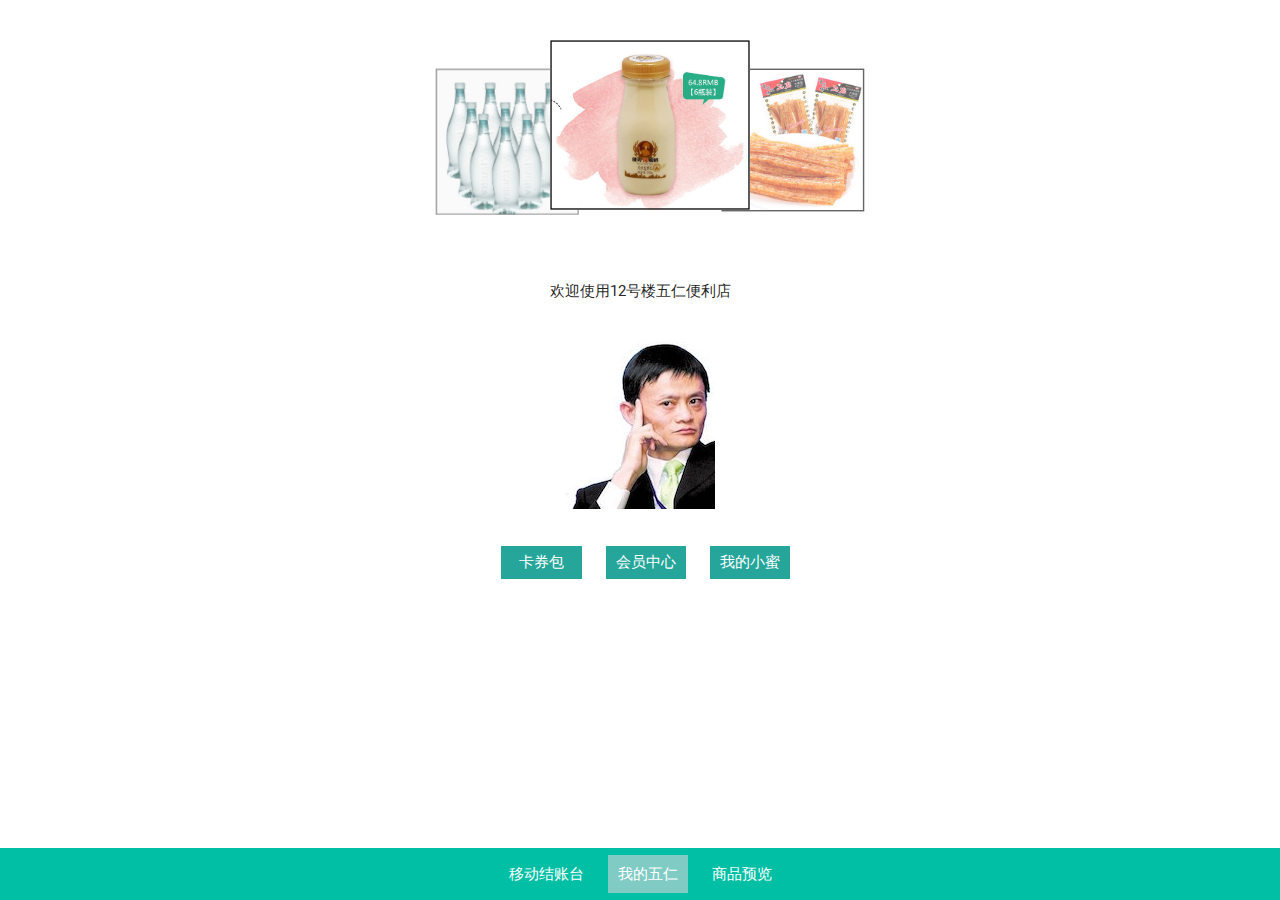
==== index.html @ f121b623 "Add files via upload" ====
<!DOCTYPE html>
  <html>
    <head>
      <!--Import Google Icon Font-->
      <link href="https://fonts.googleapis.com/icon?family=Material+Icons" rel="stylesheet">
      <!--Import materialize.css-->
      <link type="text/css" rel="stylesheet" href="css/materialize.min.css"  media="screen,projection"/>
      <link type="text/css" rel="stylesheet" href="css/style.css"  media="screen,projection"/>

      <!--Let browser know website is optimized for mobile-->
      <meta name="viewport" content="width=device-width, initial-scale=1.0"/>
    </head>

    <body>
      <div>
        <div class="carousel" style="margin: 40px 10px 70px 10px;">
          <a class="carousel-item" href="#one!"><img src="images/yoghurt.jpg"></a>
          <a class="carousel-item" href="#one!"><img src="images/latiao.jpg"></a>
          <a class="carousel-item" href="#one!"><img src="images/water.jpg"></a>
        </div>
      </div>
      <div class="welcome"><span>欢迎使用12号楼五仁便利店</span></div>
      <div class="person">
        <img src="images/mayun.jpg">
      </div>
      <div class="person-btns">
        <ul>
          <li class="person-btn"><a href="card-bag.html" class="row-btn white-text">&nbsp;&nbsp;卡券包&nbsp;&nbsp;</a></li>
          <li class="person-btn"><a href="member.html" class="row-btn white-text">会员中心</a></li>
          <li class="person-btn"><a href="secret.html" class="row-btn white-text">我的小蜜</a></li>
        </ul>
      </div>
      <div class="guide">
        <ul>
          <li><a href="pay.html" class="guide-btn white-text">移动结账台</a></li>
          <li><a href="index.html" class="guide-btn-active white-text">我的五仁</a></li>
          <li><a href="shopping.html" class="guide-btn white-text">商品预览</a></li>
        </ul>
      </div>

      <!--Import jQuery before materialize.js-->
      <script type="text/javascript" src="https://code.jquery.com/jquery-3.2.1.min.js"></script>
      <script type="text/javascript" src="js/materialize.min.js"></script>
      <script>
        $(document).ready(function(){
          $('.carousel').carousel();
          // $('.carousel.carousel-slider').carousel({fullWidth: true});
        });
      </script>
    </body>
  </html>
---- css/style.css ----
.guide {
	position: fixed;
	background-color: #00bfa5;
	bottom: 0px;
	text-align: center;
	width: 100%;
}

.header {
	position: fixed;
	background-color: #00bfa5;
	top: 0px;
	width: 100%;
	padding-top: 10px;
	padding-bottom: 10px;
}

.guide ul li {
	display: inline-block;
	margin-left: 10px;
	margin-right: 10px;
}

.guide-btn-active {
	background-color: #80cbc4;
	padding: 10px 10px 10px 10px;
}

.welcome {
	margin-top: -30px;
	margin-bottom: 30px;
	width: 100%;
	text-align: center;
}

.person {
	width: 100%;
	text-align: center;
}

.person-btns {
	padding: 30px 10px 10px 20px;
	text-align: center;
	width: 100%;
	margin-top: -14px;
}

.person-btn {
	background-color: #26a69a;
}

.person-btns ul li {
	display: inline-block;
	margin-left: 10px;
	margin-right: 10px;
	padding: 5px 10px 5px 10px;
}

.coupons {
	margin-top: 40px;
	margin-bottom: 40px;
}

.coupon {
	padding: 10px 10px 10px 10px;
}

.personal-info {
	margin-top: 40px;
	margin-left: 10px;
	margin-right: 10px;
}

.shop-record {
	margin-left: 10px;
	margin-bottom: 10px;
}

.want-record {
	margin-left: 10px;
	margin-bottom: 10px;
}

.feedback {
	margin-top: 50px;
	padding: 10px;
}

.item-first {
	background-color: #80cbc4 !important;
}

.service {
	margin: 10px 10px 10px 10px;
}

.carousel {
	width: 100% !important;
}

.description {
	padding: 10px 10px 10px 10px;
	font-size: 23px;
}

.pay-btns {
	width: 100%;
}

.pay-btn {
	background-color: #80cbc4;
	margin: 10px 40px 10px 40px;
	padding: 7px 10px 7px 10px;
	cursor: pointer;
}

.scan {
	margin-top: 40px;
	margin-bottom: 20px;
}
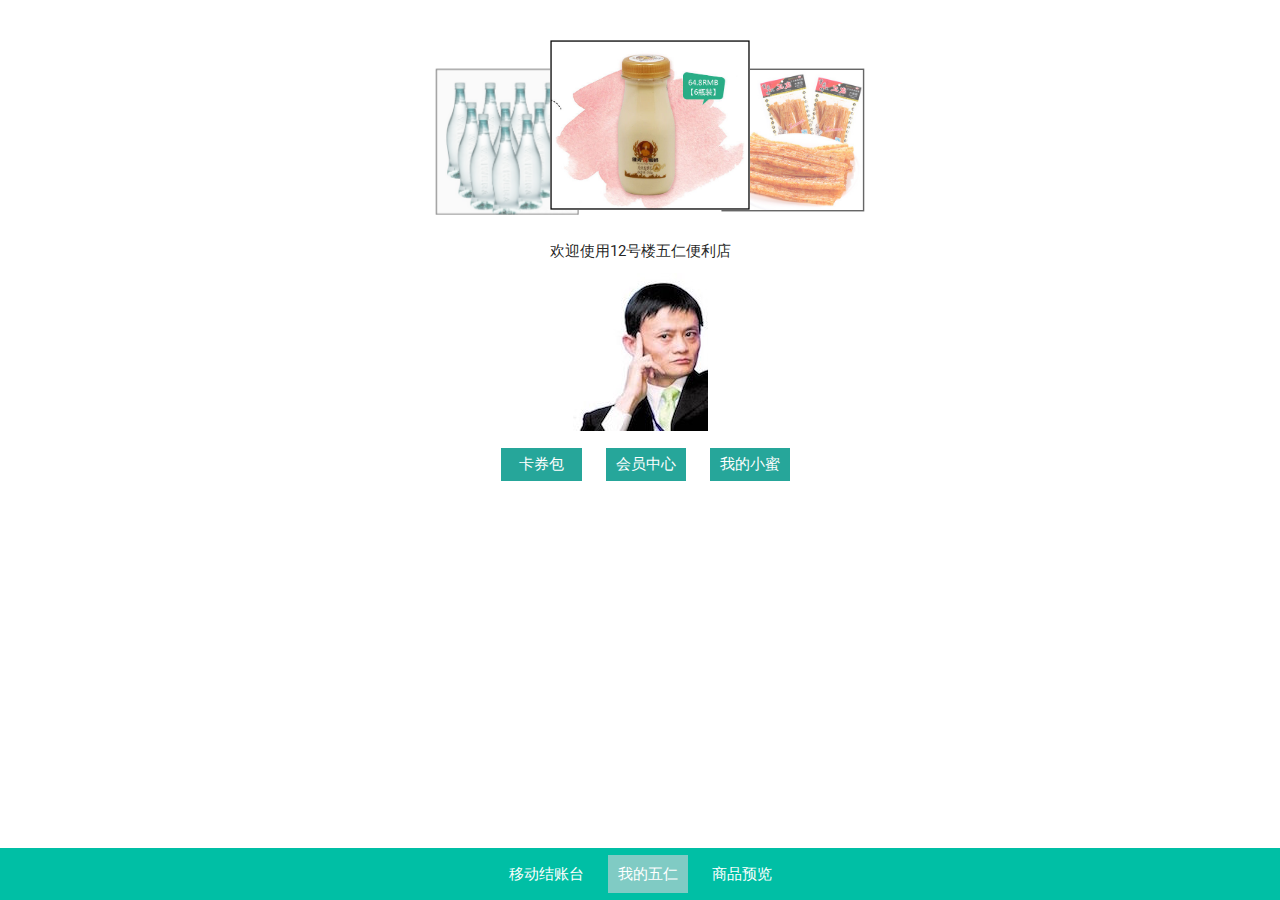
==== commit 974e8734: "Add files via upload" ====
--- a/index.html
+++ b/index.html
@@ -11,9 +11,11 @@
       <meta name="viewport" content="width=device-width, initial-scale=1.0"/>
     </head>
 
+<!-- this is the body of the index pafe of wuren web page. Designed for mobile -->
     <body>
+      <!-- this part can be scrolled by finger on the touch scree -->
       <div>
-        <div class="carousel" style="margin: 40px 10px 70px 10px;">
+        <div class="carousel" style="margin: 40px 10px 30px 10px;">
           <a class="carousel-item" href="#one!"><img src="images/yoghurt.jpg"></a>
           <a class="carousel-item" href="#one!"><img src="images/latiao.jpg"></a>
           <a class="carousel-item" href="#one!"><img src="images/water.jpg"></a>
@@ -30,6 +32,8 @@
           <li class="person-btn"><a href="secret.html" class="row-btn white-text">我的小蜜</a></li>
         </ul>
       </div>
+
+      <!-- this is the guide bar for every page. use it jump to three main parts of our web -->
       <div class="guide">
         <ul>
           <li><a href="pay.html" class="guide-btn white-text">移动结账台</a></li>
--- a/css/style.css
+++ b/css/style.css
@@ -28,7 +28,7 @@
 
 .welcome {
 	margin-top: -30px;
-	margin-bottom: 30px;
+	margin-bottom: 10px;
 	width: 100%;
 	text-align: center;
 }
@@ -39,7 +39,7 @@
 }
 
 .person-btns {
-	padding: 30px 10px 10px 20px;
+	padding: 10px 10px 10px 20px;
 	text-align: center;
 	width: 100%;
 	margin-top: -14px;
@@ -116,5 +116,5 @@
 
 .scan {
 	margin-top: 40px;
-	margin-bottom: 20px;
+	margin-bottom: -10px;
 }